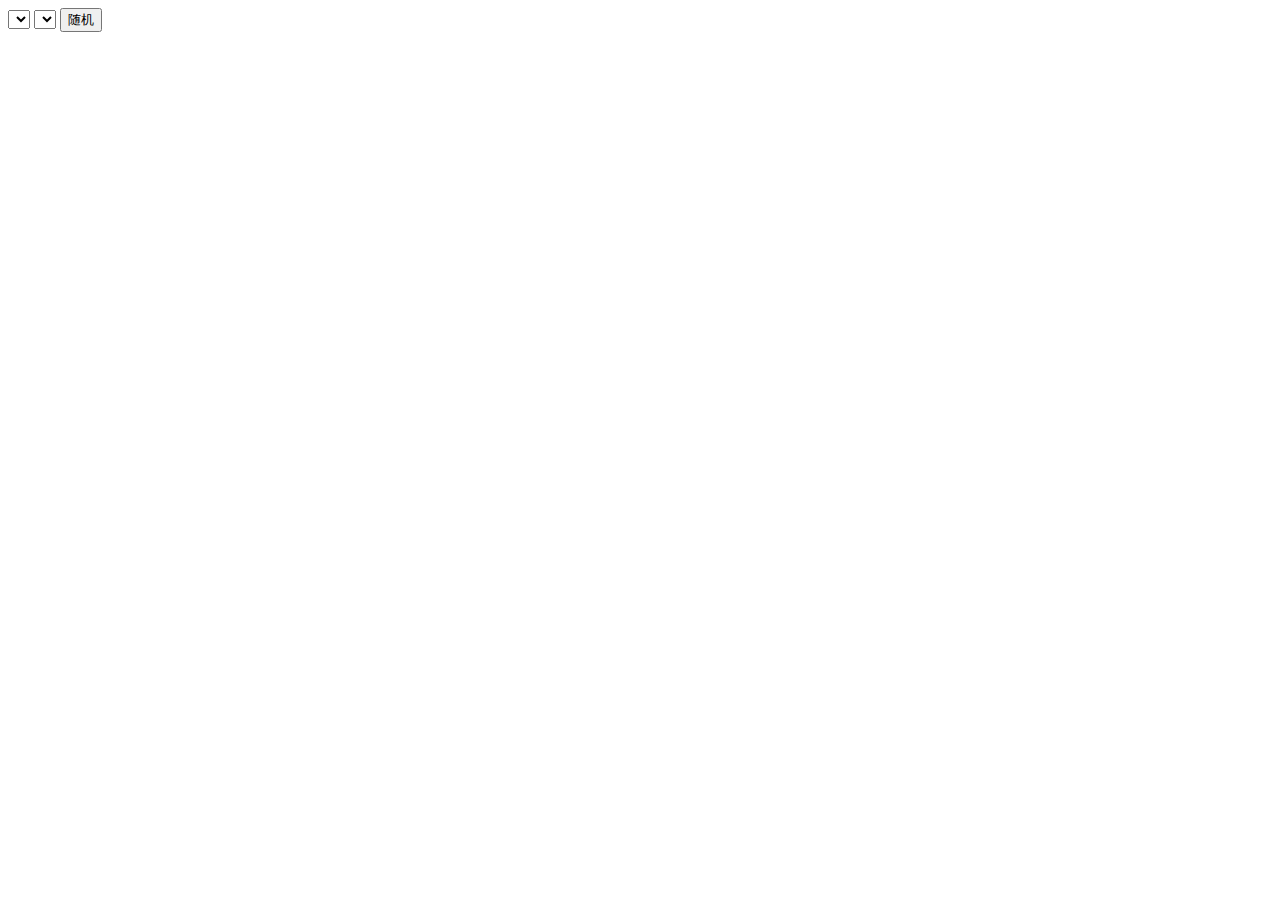
==== src/main/webapp/WEB-INF/view/index.html @ 21e0e850 "Ready to deploy" ====
<!DOCTYPE html>
<html>
<head>
<meta charset="UTF-8">
<title>Insert title here</title>
<script type="text/javascript" src="js/jquery-3.2.1.min.js"></script>
</head>
<body>
<script type="text/javascript">
$(function () {
    /*$.ajax({
        type:"POST",
        url:"store/findbyid?id=1&status=1",
        success:function(data){
            var stuNum = $("#Name");
            stuNum.text(data.stores.name);
            var userName = $("#Contact");
            userName.text(data.stores.contact);
    }, 
       error:function(jqXHR,textStatus,errorThrown){
        alert("error");
    }
    });*/
    
    $.ajax({
        type:"POST",
        url:"district/1",
        success:function(data){
            var disList = $("#District");
            disList.append("<option value=\"0\">全部</option>");
            for(var i=0 ; i<data.district.length ; i++){
            	disList.append("<option value="+(i+1)+">"+data.district[i].name+"</option>");
            }
    }, 
       error:function(jqXHR,textStatus,errorThrown){
        alert("error");
    }
    });
    
    $.ajax({
        type:"POST",
        url:"type/1",
        success:function(data){
            var typeList = $("#Type");
            typeList.append("<option value=\"0\">全部</option>");
            for(var i=0 ; i<data.type.length ; i++){
                typeList.append("<option value="+(i+1)+">"+data.type[i].name+"</option>");
            }
    }, 
       error:function(jqXHR,textStatus,errorThrown){
        alert("error");
    }
    });
    
    function isEmptyObject(e) {  
        var t;  
        for (t in e)  
            return !1;  
        return !0  
    } 
    $("#random").click(function(){
    	var district = $("#District").val();
    	var type = $("#Type").val();
    	$.ajax({
            type:"GET",
            url:"random/"+district+"/"+type,
            success:function(data){
               $("#Name").text("店名："+data.store.name);
               $("#Contact").text("联系方式："+data.store.contact);
               if(!isEmptyObject(data.pics)){
            	   console.log(data.pics);
            	   $("#img").attr("src",data.pics[0].pic);
               }else{
            	   console.log("pics is null");
            	   $("#img").attr("src",null);
               }
        }, 
           error:function(jqXHR,textStatus,errorThrown){
            alert("error");
        }
        });
    })
    
});
</script>
<select id="District"></select>
<select id="Type"></select>
<button id="random">随机</button>
<p id="Name"></p>
<p id="Contact"></p>
<img id="img" src=""/>
</body>
</html>
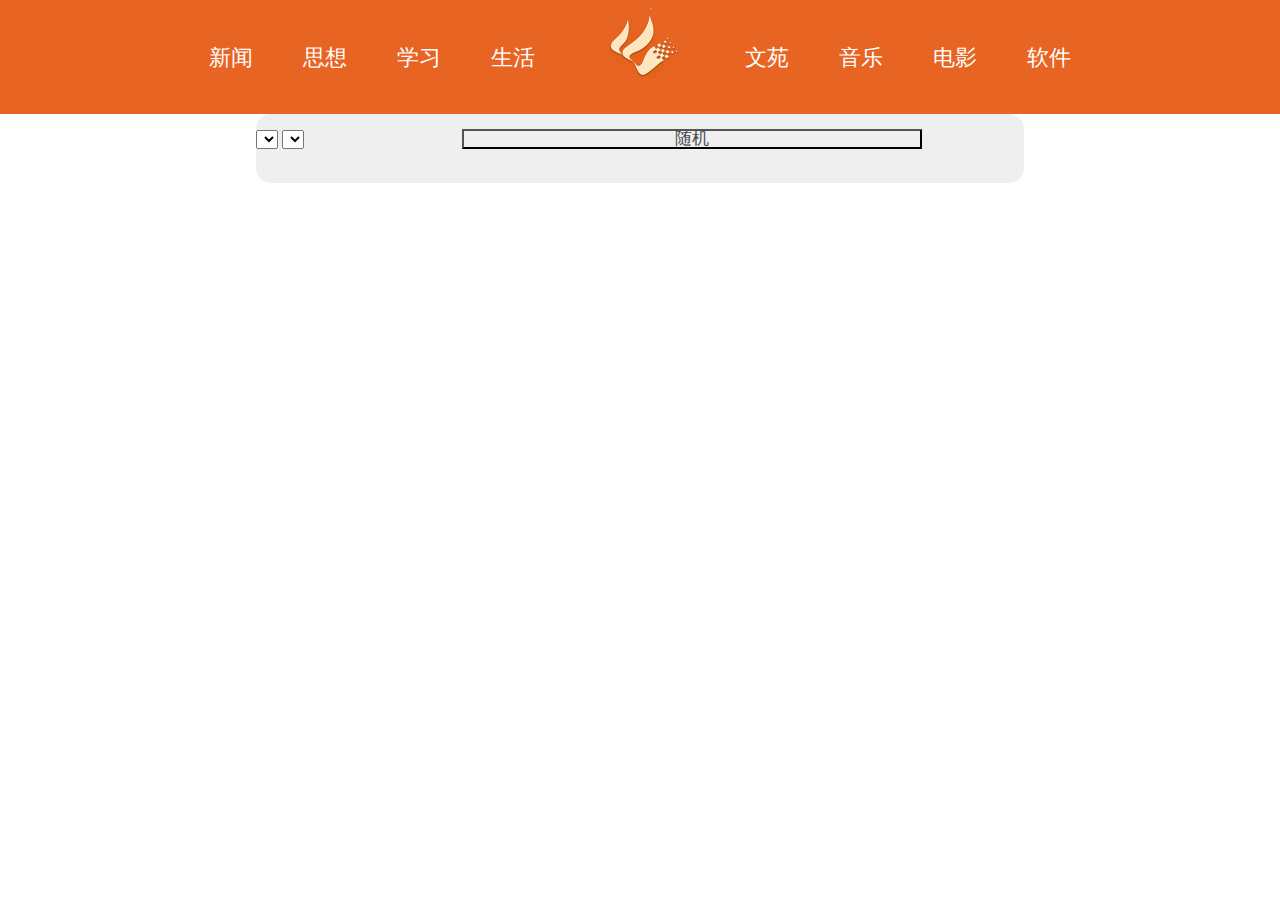
==== commit b4e5c9a0: "init foodmap" ====
--- a/src/main/webapp/WEB-INF/view/index.html
+++ b/src/main/webapp/WEB-INF/view/index.html
@@ -4,6 +4,7 @@
 <meta charset="UTF-8">
 <title>Insert title here</title>
 <script type="text/javascript" src="js/jquery-3.2.1.min.js"></script>
+<link href="css/index.css" rel="stylesheet" type="text/css">
 </head>
 <body>
 <script type="text/javascript">
@@ -83,11 +84,27 @@
     
 });
 </script>
-<select id="District"></select>
-<select id="Type"></select>
-<button id="random">随机</button>
-<p id="Name"></p>
-<p id="Contact"></p>
-<img id="img" src=""/>
+<div class="header">
+            <ul>
+                <li class="title"><a href="http://ghy.swufe.edu.cn/swufenews/">新闻</a></li>
+                <li class="title"><a href="http://ghy.swufe.edu.cn/idea08/">思想</a></li>
+                <li class="title"><a href="http://ghy.swufe.edu.cn/study09/">学习</a></li>
+                <li class="title"><a href="http://ghy.swufe.edu.cn/life/">生活</a></li>
+                <li class="logo"><a href="http://ghy.swufe.edu.cn/"><img src="img\logo_20140419.png"/></a></li>
+                <li class="title"><a href="http://ghy.swufe.edu.cn/lit08/">文苑</a></li>
+                <li class="title"><a href="http://ghy.swufe.edu.cn/music09/">音乐</a></li>
+                <li class="title"><a href="http://ghy.swufe.edu.cn/movie11/">电影</a></li>
+                <li class="title"><a href="http://soft.ghy.swufe.edu.cn/">软件</a></li>
+            </ul>
+        
+    </div>
+    <div class="bottom">
+        <select id="District"></select>
+        <select id="Type"></select>
+        <button id="random">随机</button>
+        <p id="Name"></p>
+        <p id="Contact"></p>
+        <img id="img" src=""/>
+    </div>
 </body>
 </html>--- a/src/main/webapp/WEB-INF/view/css/index.css
+++ b/src/main/webapp/WEB-INF/view/css/index.css
@@ -0,0 +1,142 @@
+*
+{
+	padding:0px;
+	margin:0px;
+}
+
+.header
+{
+	background-color:#e86423;
+	position: relative;
+	z-index: 1;
+	width: 100%;
+	
+	text-align: center;
+}
+.title
+{
+	z-index: 1;
+	color:black;
+	position:relative;
+}
+.logo
+{
+	z-index: 1;
+	position: relative;
+
+}
+@-webkit-keyframes play {
+	0% {
+		-webkit-transform: scale(1,1);
+		-moz-transform: scale(1,1);
+		-o-transform: scale(1,1);
+		-ms-transform: scale(1,1);
+	}
+	50% {
+		-webkit-transform: scale(1.2,1.2);
+		-moz-transform: scale(1.2,1.2);
+		-o-transform: scale(1.2,1.2);
+		-ms-transform: scale(1.2,1.2);
+	}
+	100% {
+		-webkit-transform: scale(1,1);
+		-moz-transform: scale(1,1);
+		-o-transform: scale(1,1);
+		-ms-transform: scale(1,1);
+	}
+}
+
+.header a img {
+	-webkit-animation:play 1s linear infinite;
+     -ms-animation:play 1s linear infinite;
+     -moz-animation:play 1s linear infinite;
+      -o-animation:play 1s linear infinite;
+}
+.header ul li
+{
+	display: inline-block;
+	vertical-align:middle;
+	padding: 0 1.8% ;
+}
+.title a 
+{
+	text-decoration: none;
+	color: #ffffff;
+	font-size: 1.4em;
+	display: block;
+	text-align: center;
+	padding:auto  60%;
+}
+.title a:hover
+{
+	color: rgb(25,78,144);
+}
+.logo a 
+{
+	display: inline-block;
+	padding:0 3%;
+}
+.kong{
+	height:2%;
+}
+.select1{
+	font-size:130%;
+	font-color:rgb(34, 154, 181);
+	 text-align: center;
+    background-color:rgb(239, 239, 239);
+    width:80%; 
+    height:12%;
+    line-height:15%;
+    margin:2%;
+    border-radius:9px;
+-webkit-border-radius:9px;
+-moz-border-radius :9px;
+margin-left: 10%;
+    margin-right: 10%;
+    font-family:'微软雅黑';
+}
+.select2{
+	font-size:130%;
+	font-color:rgb(34, 154, 181);
+	 text-align: center;
+    background-color:rgb(239, 239, 239);
+    width:80%; 
+    height:12%;
+    line-height:15%;
+    margin:2%;
+    border-radius:9px;
+-webkit-border-radius:9px;
+-moz-border-radius :9px;
+    margin-right: 10%;
+    margin-left: 10%;
+    font-family:'微软雅黑';
+}
+#random{
+	dispaly:inline-block;
+	background-color:rgb(239,239,239);
+	padding:0,2%,0,2%;
+	font-size:104%;
+    text-decoration:npne;
+    color:#4B4B4B;
+    height:10%;
+    line-height:95%;
+    border:0.5% solid #ccc;
+    font-family:'微软雅黑';
+    width:60%;
+    text-align: center;
+    
+    margin:2%;
+    margin-left: 20%;
+}
+.bottom{
+    background-color:rgb(239,239,239);
+    width:60%;
+    margin-left:20%;
+    margin-right:20%;
+    border-radius:15px;
+-webkit-border-radius:15px;
+-moz-border-radius :15px;
+}
+p{
+	margin-left:2%;
+}